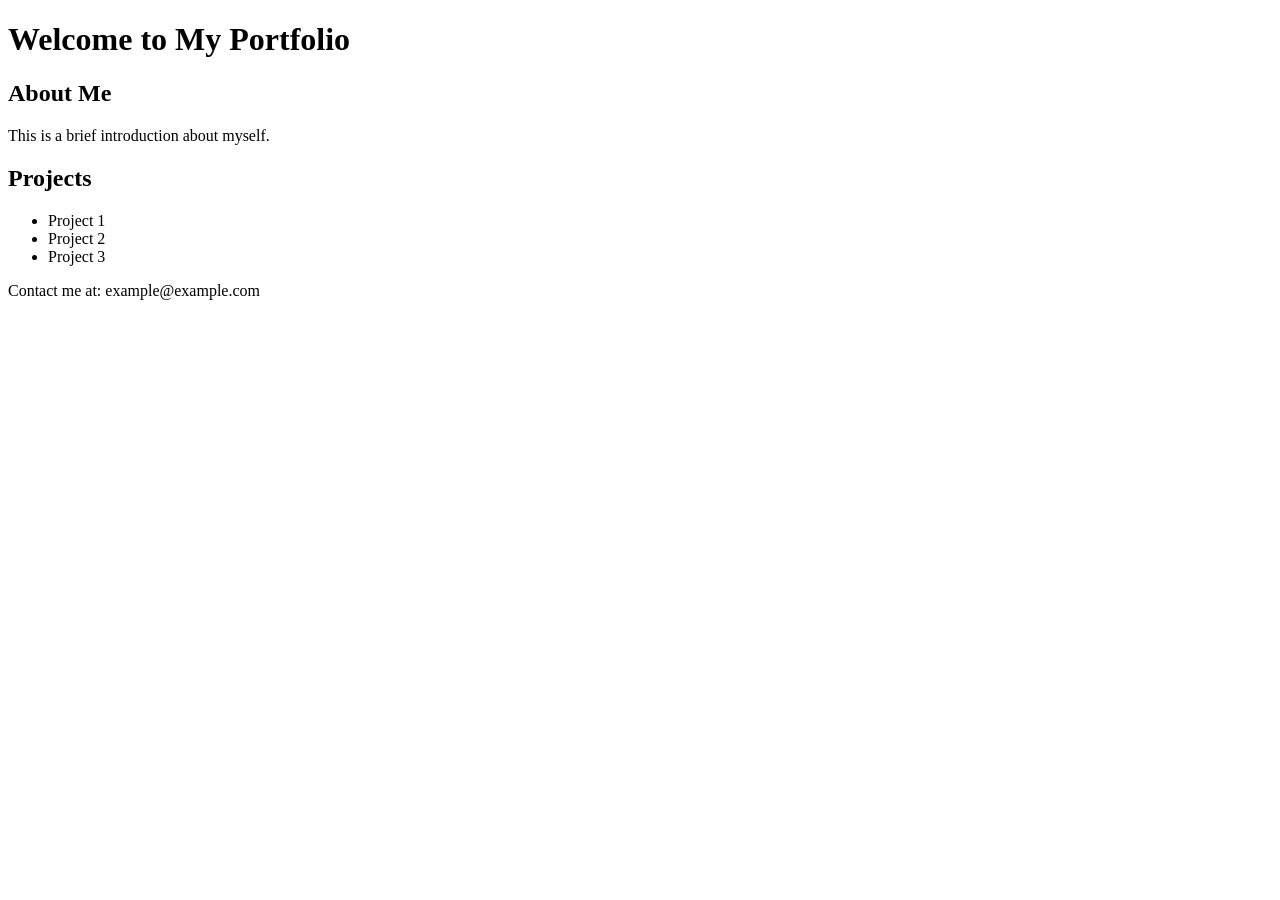
==== index.html @ fe0d664a "Create index.html file in root directory" ====
<!DOCTYPE html>
<html lang="en">
<head>
    <meta charset="UTF-8">
    <meta name="viewport" content="width=device-width, initial-scale=1.0">
    <title>My Portfolio</title>
    <link rel="stylesheet" href="styles.css">
</head>
<body>
    <header>
        <h1>Welcome to My Portfolio</h1>
    </header>
    <main>
        <section>
            <h2>About Me</h2>
            <p>This is a brief introduction about myself.</p>
        </section>
        <section>
            <h2>Projects</h2>
            <ul>
                <li>Project 1</li>
                <li>Project 2</li>
                <li>Project 3</li>
            </ul>
        </section>
    </main>
    <footer>
        <p>Contact me at: example@example.com</p>
    </footer>
</body>
</html>
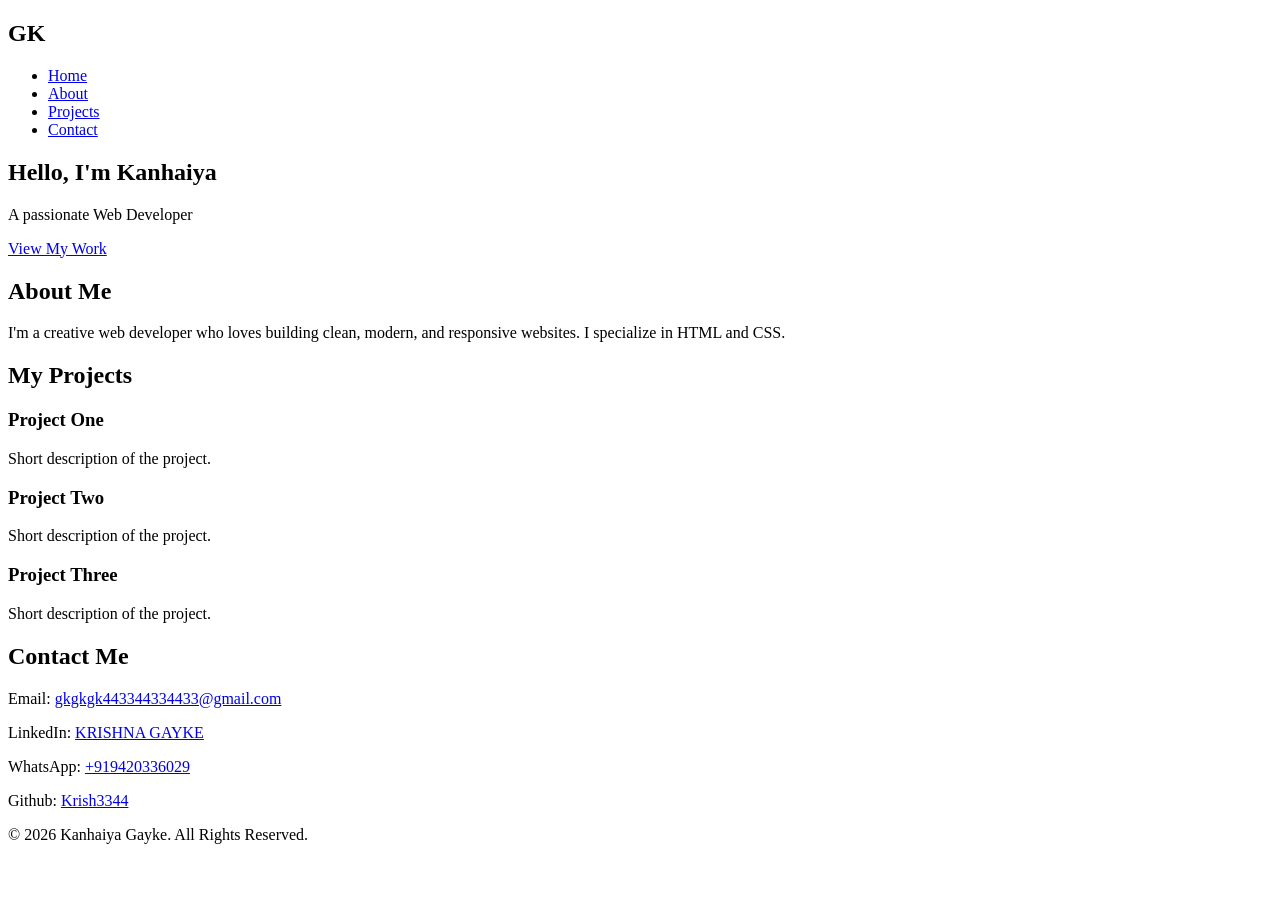
==== commit 4783cf44: "Update index.html with new content" ====
--- a/index.html
+++ b/index.html
@@ -2,30 +2,72 @@
 <html lang="en">
 <head>
     <meta charset="UTF-8">
+    <title>Kanhaiya | Portfolio</title>
+    <link rel="stylesheet" href="style.css">
     <meta name="viewport" content="width=device-width, initial-scale=1.0">
-    <title>My Portfolio</title>
-    <link rel="stylesheet" href="styles.css">
 </head>
 <body>
+
+    <!-- Header -->
     <header>
-        <h1>Welcome to My Portfolio</h1>
+        <nav>
+            <h1 class="logo">GK</h1>
+            <ul>
+                <li><a href="#home">Home</a></li>
+                <li><a href="#about">About</a></li>
+                <li><a href="#projects">Projects</a></li>
+                <li><a href="#contact">Contact</a></li>
+            </ul>
+        </nav>
     </header>
-    <main>
-        <section>
-            <h2>About Me</h2>
-            <p>This is a brief introduction about myself.</p>
-        </section>
-        <section>
-            <h2>Projects</h2>
-            <ul>
-                <li>Project 1</li>
-                <li>Project 2</li>
-                <li>Project 3</li>
-            </ul>
-        </section>
-    </main>
+
+    <!-- Hero Section -->
+    <section id="home" class="hero">
+        <div class="hero-content">
+            <h2>Hello, I'm <span>Kanhaiya</span></h2>
+            <p>A passionate Web Developer</p>
+            <a href="#projects" class="btn">View My Work</a>
+        </div>
+    </section>
+
+    <!-- About Section -->
+    <section id="about" class="about">
+        <h2>About Me</h2>
+        <p>I'm a creative web developer who loves building clean, modern, and responsive websites. I specialize in HTML and CSS.</p>
+    </section>
+
+    <!-- Projects Section -->
+    <section id="projects" class="projects">
+        <h2>My Projects</h2>
+        <div class="project-container">
+            <div class="project-card">
+                <h3>Project One</h3>
+                <p>Short description of the project.</p>
+            </div>
+            <div class="project-card">
+                <h3>Project Two</h3>
+                <p>Short description of the project.</p>
+            </div>
+            <div class="project-card">
+                <h3>Project Three</h3>
+                <p>Short description of the project.</p>
+            </div>
+        </div>
+    </section>
+
+    <!-- Contact Section -->
+    <section id="contact" class="contact">
+        <h2>Contact Me</h2>
+        <p>Email: <a href="mailto:gkgkgk443344334433@gmail.com">gkgkgk443344334433@gmail.com</a></p>
+        <p>LinkedIn: <a href="https://www.linkedin.com/in/krishna-gayke-88547a336" target="_blank">KRISHNA GAYKE</a></p>
+        <p>WhatsApp: <a href="https://wa.me/919420336029" target="_blank">+919420336029</a></p>
+        <p>Github: <a href="https://github.com/Krish3344" target="_blank">Krish3344</a></p>
+    </section>
+
+    <!-- Footer -->
     <footer>
-        <p>Contact me at: example@example.com</p>
+        <p>© 2026 Kanhaiya Gayke. All Rights Reserved.</p>
     </footer>
+
 </body>
-</html>
+</html>
